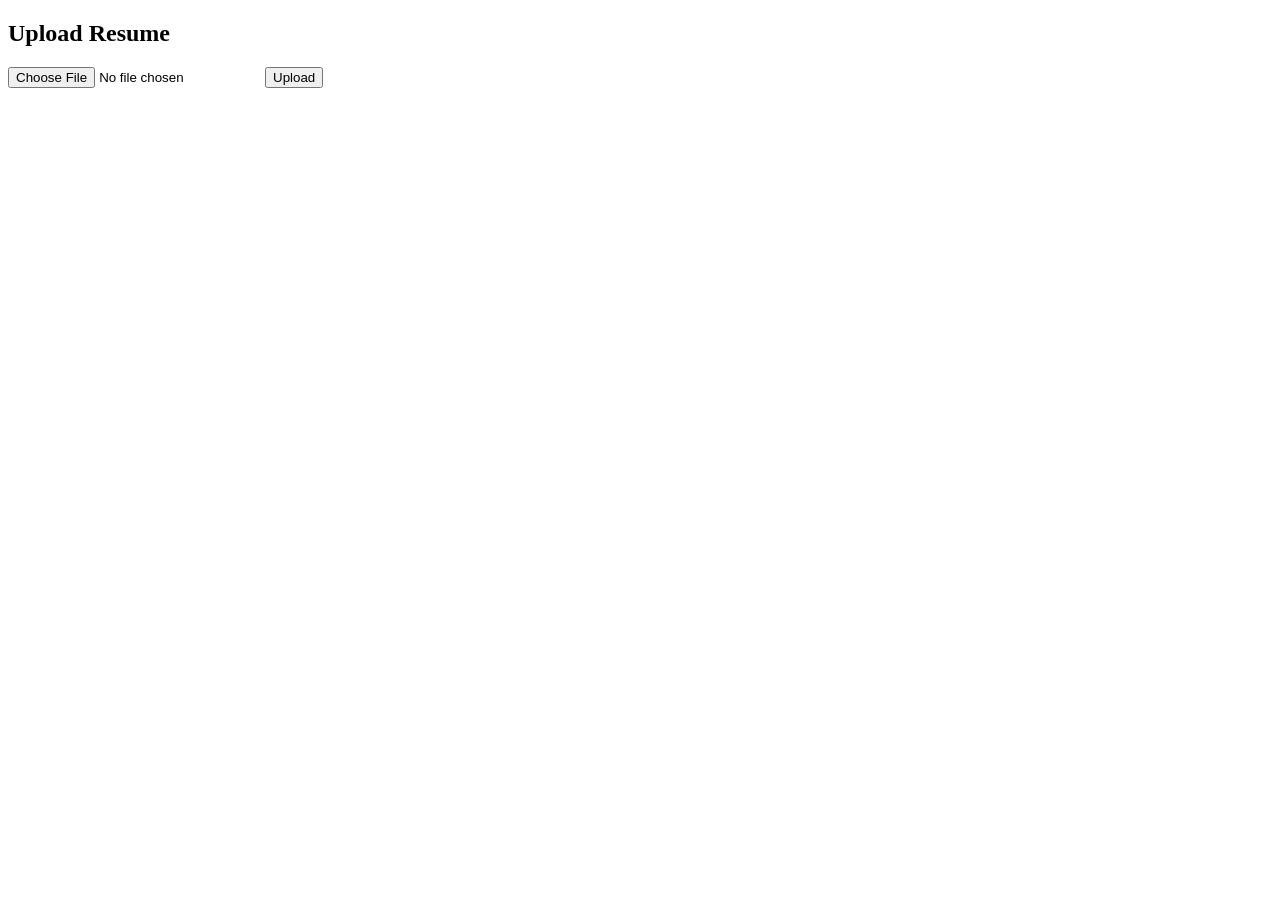
==== upload.html @ 8257e3b1 "Add files via upload" ====
<!DOCTYPE html>
<html>
<head>
    <title>AI Resume Scanner</title>
</head>
<body>
    <h2>Upload Resume</h2>
    <form action="/" method="post" enctype="multipart/form-data">
        <input type="file" name="resume" required>
        <button type="submit">Upload</button>
    </form>
</body>
</html>
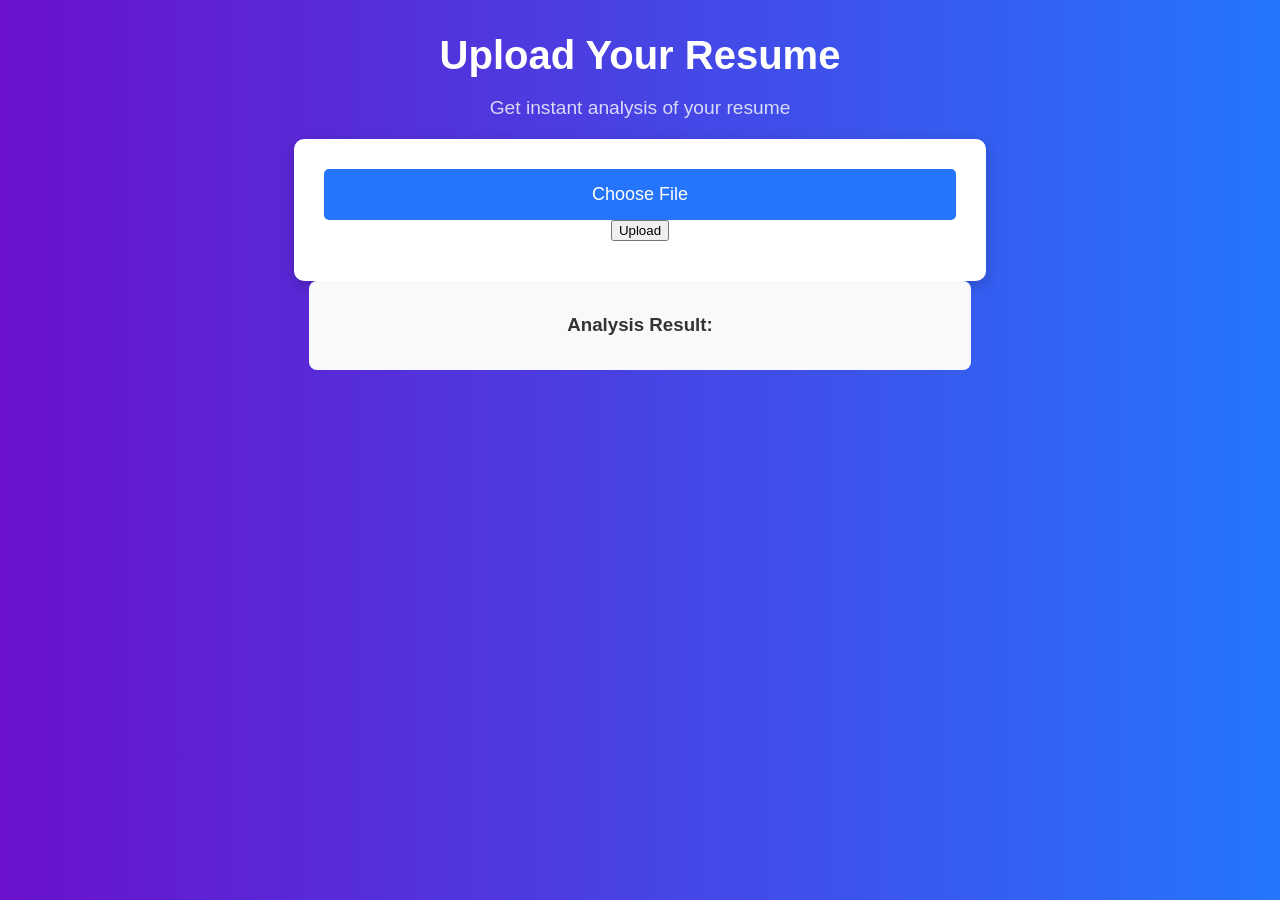
==== commit 42c95606: "Update upload.html" ====
--- a/upload.html
+++ b/upload.html
@@ -1,13 +1,42 @@
 <!DOCTYPE html>
-<html>
+<html lang="en">
 <head>
+    <meta charset="UTF-8">
+    <meta name="viewport" content="width=device-width, initial-scale=1.0">
     <title>AI Resume Scanner</title>
+
+    <!-- Link CSS -->
+    <link rel="stylesheet" href="styles.css">
 </head>
 <body>
-    <h2>Upload Resume</h2>
-    <form action="/" method="post" enctype="multipart/form-data">
-        <input type="file" name="resume" required>
-        <button type="submit">Upload</button>
-    </form>
+    <h2 class="title">Upload Your Resume</h2>
+    <p class="subtitle">Get instant analysis of your resume</p>
+
+    <div class="upload-box">
+        <form id="uploadForm">
+            <label for="fileInput" class="upload-label">Choose File</label>
+            <input type="file" id="fileInput" name="resume" required>
+            <button type="submit">Upload</button>
+        </form>
+
+        <!-- Progress Bar -->
+        <div id="progressContainer" class="d-none">
+            <div class="progress">
+                <div class="progress-bar" style="width: 0%; height: 10px; background: #2575fc;"></div>
+            </div>
+        </div>
+    </div>
+
+    <!-- Result Section -->
+    <div id="resultContainer" class="d-none">
+        <h3>Analysis Result:</h3>
+        <ul id="resultList"></ul>
+    </div>
+
+    <!-- Include jQuery -->
+    <script src="https://code.jquery.com/jquery-3.6.0.min.js"></script>
+
+    <!-- Include script.js -->
+    <script src="script.js"></script>
 </body>
 </html>
--- a/styles.css
+++ b/styles.css
@@ -0,0 +1,59 @@
+body {
+    background: linear-gradient(to right, #6a11cb, #2575fc);
+    color: #fff;
+    font-family: 'Arial', sans-serif;
+    text-align: center;
+}
+
+.title {
+    font-size: 2.5rem;
+    font-weight: bold;
+    margin-bottom: 10px;
+}
+
+.subtitle {
+    font-size: 1.2rem;
+    opacity: 0.8;
+}
+
+.upload-box {
+    background: #fff;
+    padding: 30px;
+    border-radius: 10px;
+    box-shadow: 0 5px 15px rgba(0, 0, 0, 0.2);
+    color: #333;
+    width: 50%;
+    margin: auto;
+}
+
+.upload-label {
+    display: block;
+    background: #2575fc;
+    color: #fff;
+    padding: 15px;
+    cursor: pointer;
+    border-radius: 5px;
+    font-size: 18px;
+    transition: 0.3s;
+}
+
+.upload-label:hover {
+    background: #6a11cb;
+}
+
+input[type="file"] {
+    display: none;
+}
+
+.progress {
+    height: 10px;
+}
+
+#resultContainer {
+    background: #f9f9f9;
+    padding: 15px;
+    border-radius: 8px;
+    color: #333;
+    width: 50%;
+    margin: auto;
+}
